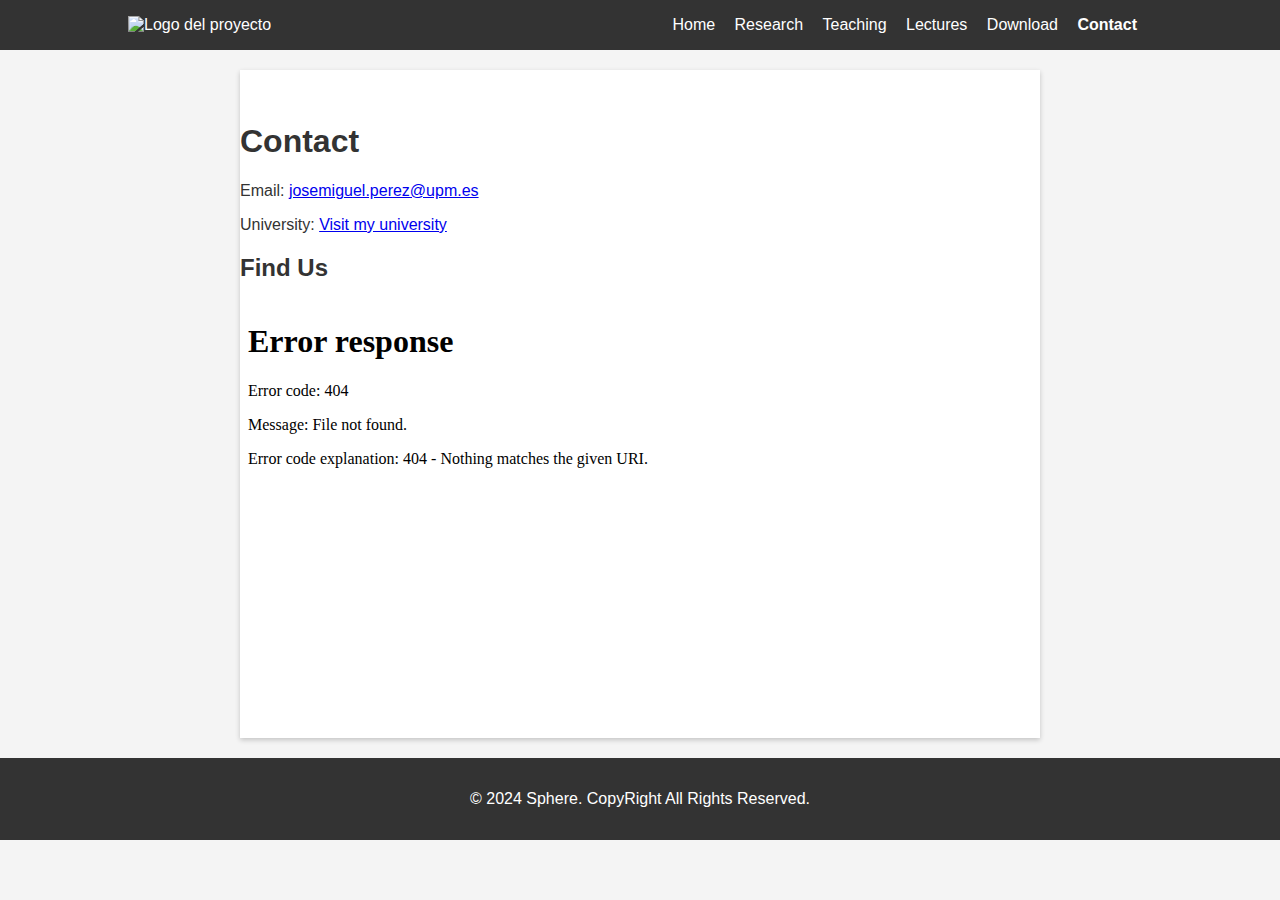
==== contact.html @ 92a7c870 "Update contact.html" ====
<!DOCTYPE html>
<html lang="en">
<head>
    <meta charset="UTF-8">
    <meta name="viewport" content="width=device-width, initial-scale=1.0">
    <title>Contact - Sphere - Research Group</title>
    <link rel="stylesheet" href="style.css">
</head>
<body>
    <header>
        <div class="container">
            <img src="picture/logoSphere.png" alt="Logo del proyecto" class="logo">
            <nav>
                <ul>
                    <li><a href="index.html">Home</a></li>
                    <li><a href="research.html">Research</a></li>
                    <li><a href="teaching.html">Teaching</a></li>
                    <li><a href="lectures.html">Lectures</a></li>
                    <li><a href="downloads.html">Download</a></li>
                    <li><a href="contact.html" class="active">Contact</a></li>
                </ul>
            </nav>
        </div>
    </header>

    <section class="content">
        <h1>Contact</h1>
        <p>Email: <a href="mailto:josemiguel.perez@upm.es">josemiguel.perez@upm.es</a></p>
        <p>University: <a href="https://www.etsiae.upm.es/" target="_blank">Visit my university</a></p>

        <!-- Google Maps Embed -->
        <div class="map">
            <h2>Find Us</h2>
            <iframe 
                src="<iframe src="https://www.google.com/maps/embed?pb=!1m18!1m12!1m3!1d3036.7161628212647!2d-3.7265884241946736!3d40.4477083727566!2m3!1f0!2f0!3f0!3m2!1i1024!2i768!4f13.1!3m3!1m2!1s0xd42288484722f0f%3A0x6181522ec7617463!2sETSIAE%20(UPM)%20-%20Escuela%20T%C3%A9cnica%20Superior%20de%20Ingenier%C3%ADa%20Aeron%C3%A1utica%20y%20del%20Espacio!5e0!3m2!1ses!2ses!4v1693929732568!5m2!1ses!2ses"
                width="100%" 
                height="400" 
                style="border:0;" 
                allowfullscreen="" 
                loading="lazy" 
                referrerpolicy="no-referrer-when-downgrade">
            </iframe>
        </div>
    </section>

    <footer>
        <p>&copy; 2024 Sphere. CopyRight All Rights Reserved. </p>
    </footer>
</body>
</html>
---- style.css ----
body {
    font-family: Arial, sans-serif;
    margin: 0;
    padding: 0;
    background-color: #f4f4f4;
    color: #333;
}

header {
    background: #333;
    color: white;
    padding: 1rem 0;
    text-align: center;
}

header .container {
    display: flex;
    justify-content: space-between;
    align-items: center;
}

header nav ul {
    list-style: none;
    margin: 0;
    padding: 0;
}

header nav ul li {
    display: inline;
    margin-right: 15px;
}

header nav ul li a {
    color: white;
    text-decoration: none;
}

header nav ul li a.active {
    font-weight: bold;
}

.container {
    width: 80%;
    margin: auto;
}

.hero {
    text-align: center;
    padding: 2rem 0;
    background-color: #007BFF;
    color: white;
}

.hero .button {
    background: white;
    color: #007BFF;
    padding: 0.5rem 1rem;
    text-decoration: none;
}

.content {
    padding: 2rem 0;
    background: white;
    margin: 20px auto;
    max-width: 800px;
    box-shadow: 0px 2px 5px rgba(0, 0, 0, 0.2);
}

footer {
    text-align: center;
    padding: 1rem 0;
    background: #333;
    color: white;
}

/* Tamaño del logo */
.logo {
    max-width: 150px; /* Ajusta el ancho máximo del logo */
    height: auto; /* Mantiene las proporciones */
}

/* Hero Image Section */
.hero-image img {
    width: 100%;
    height: 2%;
    display: block;
}

/* About Section */
.about {
    display: flex;
    align-items: center;
    justify-content: space-between;
    margin: 40px auto;
    max-width: 1200px;
    padding: 20px;
    background-color: #f4f4f4;
    border-radius: 8px;
    box-shadow: 0 2px 5px rgba(0, 0, 0, 0.1);
}

.about-left img {
    width: 200px;
    height: auto;
    border-radius: 50%;
    box-shadow: 0 2px 5px rgba(0, 0, 0, 0.2);
}

.about-right {
    max-width: 70%;
    padding-left: 20px;
}

.about-right h2 {
    margin-top: 0;
    color: #333;
}

.about-right p {
    line-height: 1.6;
    color: #555;
}
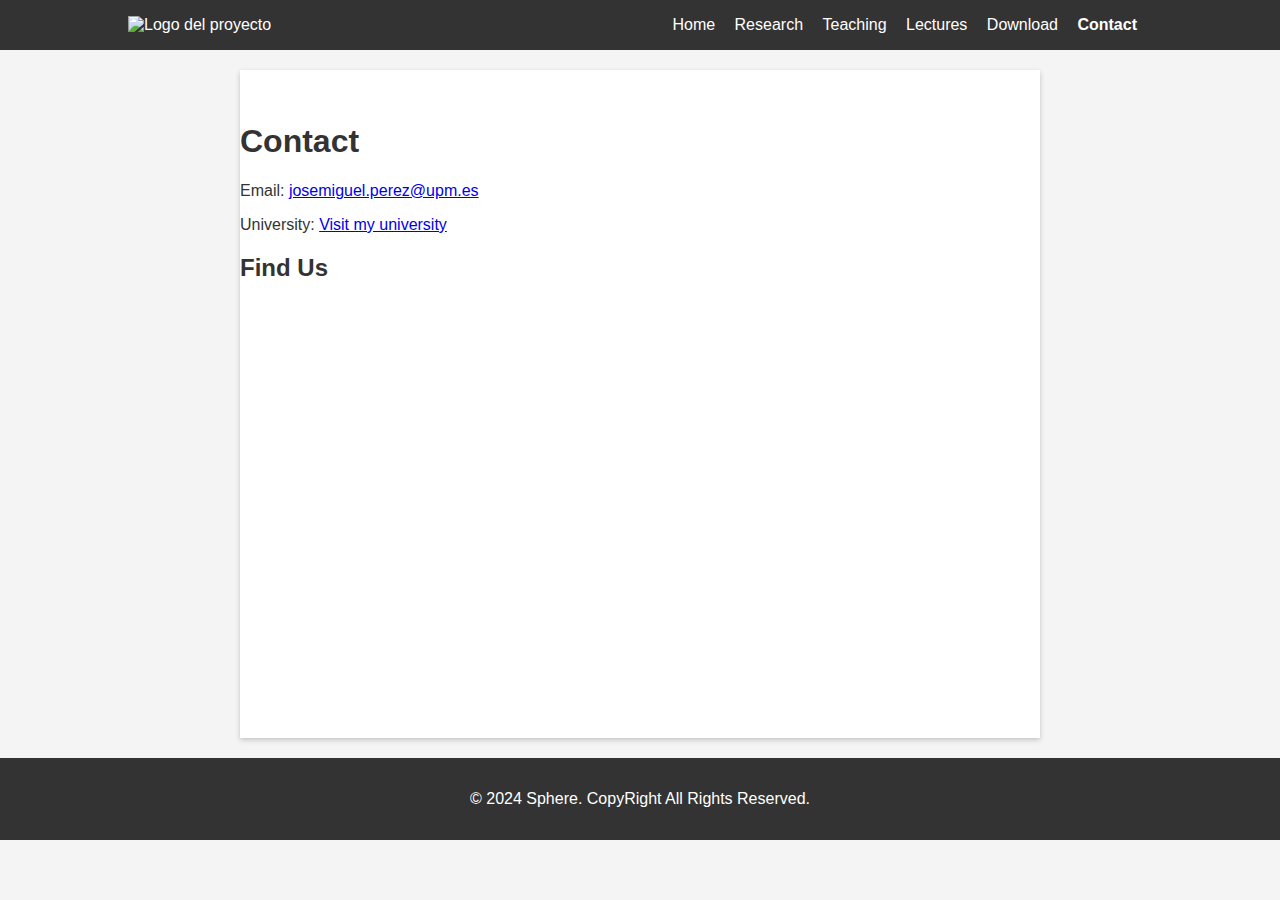
==== commit 14017176: "Update contact.html" ====
--- a/contact.html
+++ b/contact.html
@@ -28,19 +28,19 @@
         <p>Email: <a href="mailto:josemiguel.perez@upm.es">josemiguel.perez@upm.es</a></p>
         <p>University: <a href="https://www.etsiae.upm.es/" target="_blank">Visit my university</a></p>
 
-        <!-- Google Maps Embed -->
-        <div class="map">
-            <h2>Find Us</h2>
-            <iframe 
-                src="<iframe src="https://www.google.com/maps/embed?pb=!1m18!1m12!1m3!1d3036.7161628212647!2d-3.7265884241946736!3d40.4477083727566!2m3!1f0!2f0!3f0!3m2!1i1024!2i768!4f13.1!3m3!1m2!1s0xd42288484722f0f%3A0x6181522ec7617463!2sETSIAE%20(UPM)%20-%20Escuela%20T%C3%A9cnica%20Superior%20de%20Ingenier%C3%ADa%20Aeron%C3%A1utica%20y%20del%20Espacio!5e0!3m2!1ses!2ses!4v1693929732568!5m2!1ses!2ses"
-                width="100%" 
-                height="400" 
-                style="border:0;" 
-                allowfullscreen="" 
-                loading="lazy" 
-                referrerpolicy="no-referrer-when-downgrade">
-            </iframe>
-        </div>
+<!-- Google Maps Embed -->
+<div class="map">
+    <h2>Find Us</h2>
+    <iframe 
+        src="https://www.google.com/maps/embed?pb=!1m18!1m12!1m3!1d3036.7161628212647!2d-3.7265884241946736!3d40.4477083727566!2m3!1f0!2f0!3f0!3m2!1i1024!2i768!4f13.1!3m3!1m2!1s0xd42288484722f0f%3A0x6181522ec7617463!2sETSIAE%20(UPM)%20-%20Escuela%20T%C3%A9cnica%20Superior%20de%20Ingenier%C3%ADa%20Aeron%C3%A1utica%20y%20del%20Espacio!5e0!3m2!1ses!2ses!4v1693929732568!5m2!1ses!2ses"
+        width="100%" 
+        height="400" 
+        style="border:0;" 
+        allowfullscreen="" 
+        loading="lazy" 
+        referrerpolicy="no-referrer-when-downgrade">
+    </iframe>
+</div>
     </section>
 
     <footer>
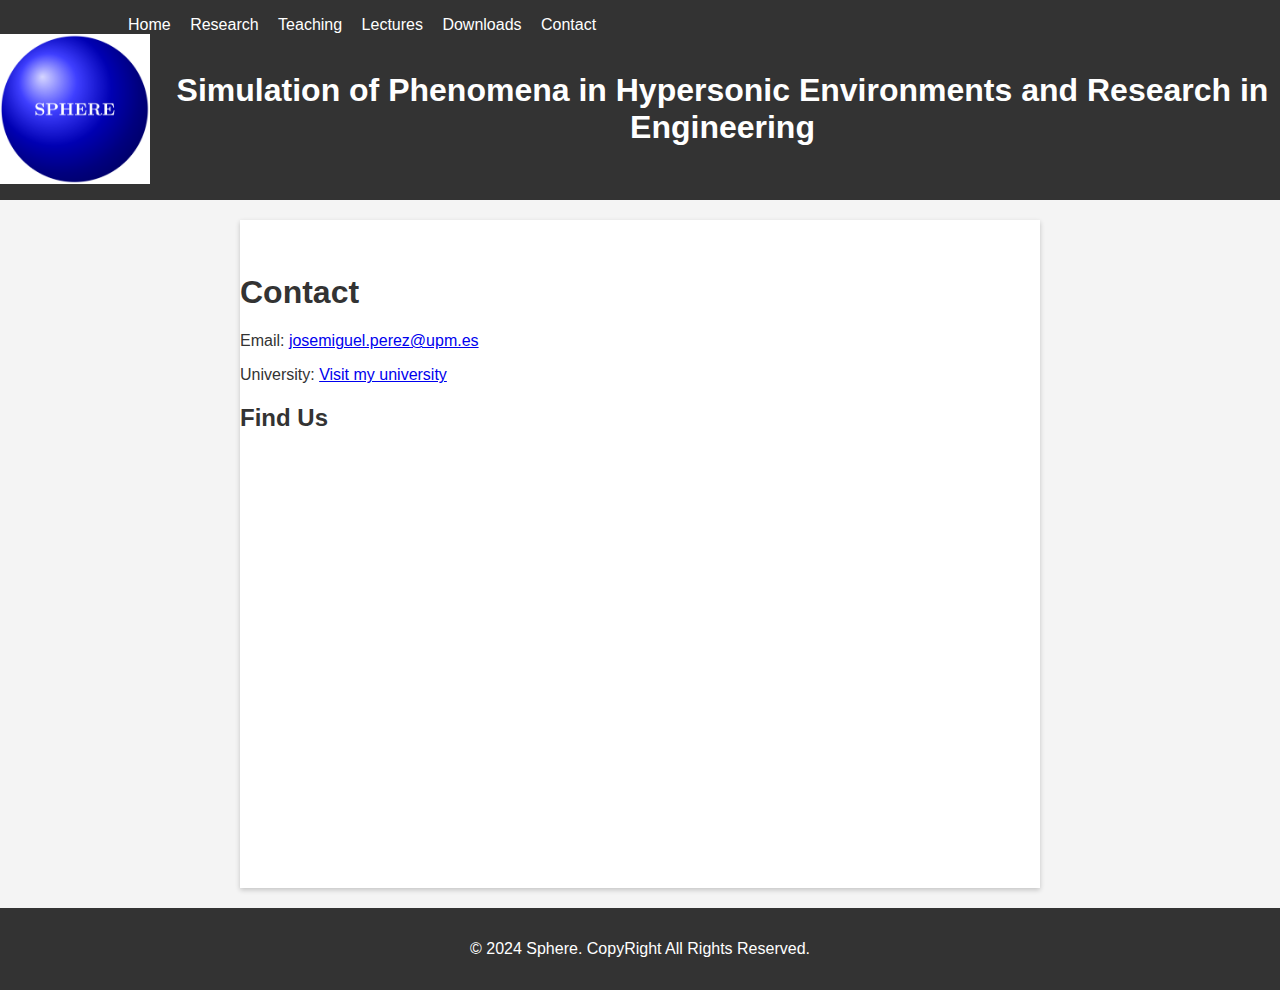
==== commit 4b5cceda: "Update contact.html" ====
--- a/contact.html
+++ b/contact.html
@@ -9,17 +9,21 @@
 <body>
     <header>
         <div class="container">
-            <img src="picture/logoSphere.png" alt="Logo del proyecto" class="logo">
             <nav>
                 <ul>
                     <li><a href="index.html">Home</a></li>
                     <li><a href="research.html">Research</a></li>
                     <li><a href="teaching.html">Teaching</a></li>
                     <li><a href="lectures.html">Lectures</a></li>
-                    <li><a href="downloads.html">Download</a></li>
-                    <li><a href="contact.html" class="active">Contact</a></li>
+                    <li><a href="downloads.html">Downloads</a></li>
+                    <li><a href="contact.html">Contact</a></li>
                 </ul>
             </nav>
+        </div>
+            <!-- Hero Image -->
+        <div class="flex-container">
+           <img src="pictures/logoSphere.png" alt="Logo" class="logo">
+           <h1>Simulation of Phenomena in Hypersonic Environments and Research in Engineering</h1>
         </div>
     </header>
 
--- a/style.css
+++ b/style.css
@@ -42,6 +42,18 @@
 .container {
     width: 80%;
     margin: auto;
+}
+
+.flex-container {
+    display: flex; /* Flexbox para alinear elementos en fila */
+    align-items: center; /* Alineación vertical */
+    gap: 15px; /* Espaciado entre la imagen y el texto */
+}
+
+.grid-container {
+    display: grid;
+    place-items: center; /* Centra horizontal y verticalmente */
+    height: 20vh;       /* O el tamaño deseado del contenedor */
 }
 
 .hero {
@@ -116,8 +128,82 @@
     color: #333;
 }
 
+/* Sección de matriz 2x2 */
+.container-grid {
+    display: grid;
+    grid-template-rows: 1fr 2fr;
+    gap: 20px;
+    padding: 20px;
+    background-color: white;
+    margin: 20px auto;
+    max-width: 1200px;
+    border-radius: 8px;
+    box-shadow: 0 2px 5px rgba(0, 0, 0, 0.1);
+}
+
+.row {
+    display: grid;
+    grid-template-columns: 1fr 1fr;
+    gap: 20px;
+}
+
+/* Reducir la altura de las celdas en la primera fila */
+.row:first-child .cell {
+    padding: 10px; /* Reducir el relleno interno */
+    margin: 0; /* Asegurarse de que no haya margen extra */
+    line-height: 1.2; /* Controlar el espacio entre líneas */
+    font-size: 1rem; /* Ajustar el tamaño del texto si es necesario */
+    background-color: #f4f4f4; /* Opcional: cambiar el fondo para distinguir */
+}
+
+.cell {
+    border: 1px solid #ddd;
+    padding: 20px;
+    text-align: center;
+    background-color: #f9f9f9;
+    border-radius: 8px;
+}
+
+.nested-grid {
+    display: grid;
+    grid-template-columns: 1fr 1fr;
+    gap: 10px;
+}
+
+.nested-grid img {
+    width: 100%;
+    height: auto;
+    cursor: pointer;
+    border-radius: 8px;
+    box-shadow: 0 2px 5px rgba(0, 0, 0, 0.2);
+    transition: transform 0.3s, box-shadow 0.3s;
+}
+
+.nested-grid img:hover {
+    transform: scale(1.05);
+    box-shadow: 0 4px 10px rgba(0, 0, 0, 0.3);
+}
+
+.nested-grid a {
+    display: block;
+}
+
+
 .about-right p {
     line-height: 1.6;
     color: #555;
 }
 
+.nested-grid a {
+    text-decoration: none;
+    color: inherit;
+    display: inline-block;
+    text-align: center;
+}
+
+.nested-grid a div {
+    margin-top: 5px;
+    font-size: 0.9rem;
+    color: #555;
+}
+
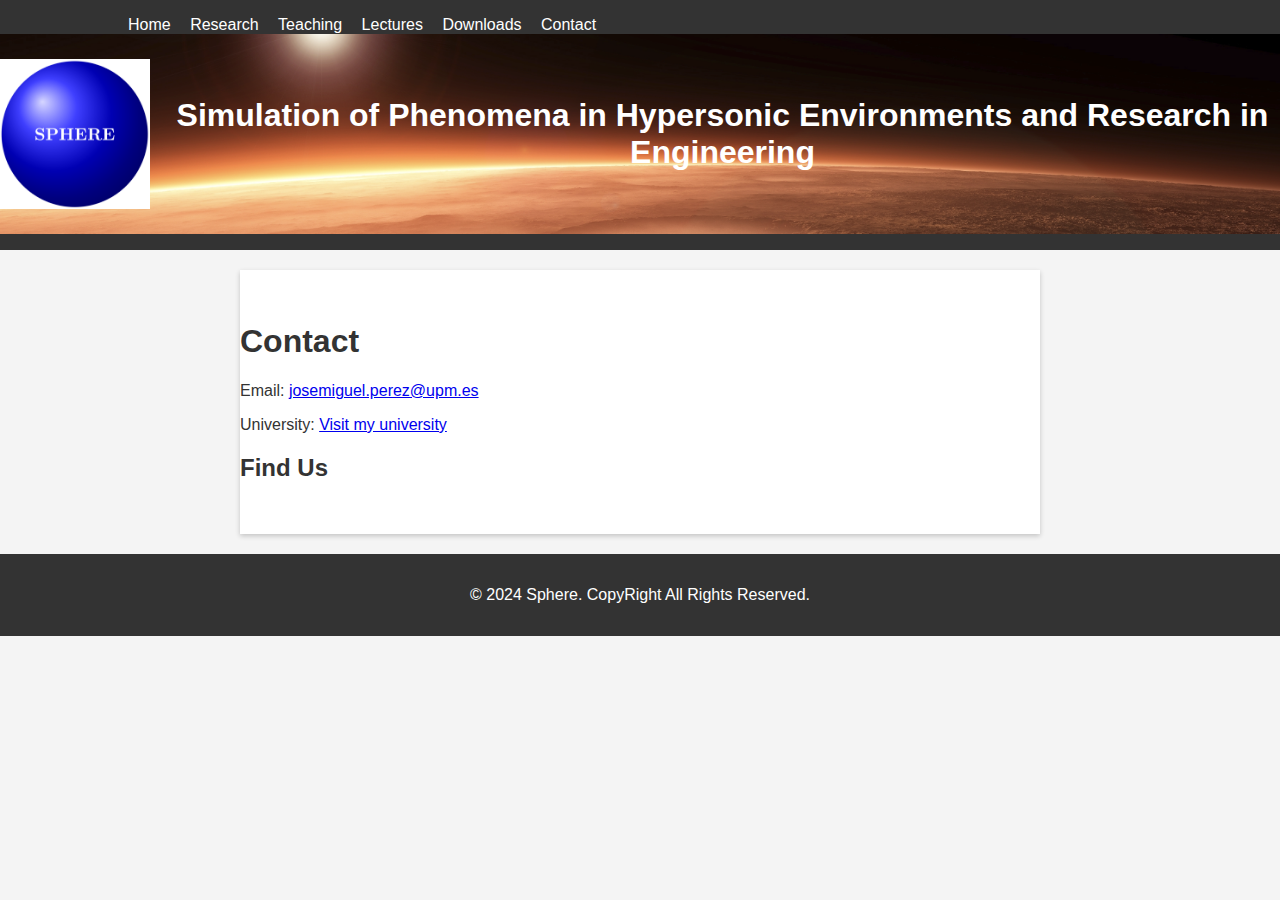
==== commit b9a684fb: "Update contact.html" ====
--- a/contact.html
+++ b/contact.html
@@ -34,9 +34,9 @@
 
 <!-- Google Maps Embed -->
 <div class="map">
-    <h2>Find Us</h2>
+    <h2>Find Us</h2
     <iframe 
-        src="https://www.google.com/maps/embed?pb=!1m18!1m12!1m3!1d3036.7161628212647!2d-3.7265884241946736!3d40.4477083727566!2m3!1f0!2f0!3f0!3m2!1i1024!2i768!4f13.1!3m3!1m2!1s0xd42288484722f0f%3A0x6181522ec7617463!2sETSIAE%20(UPM)%20-%20Escuela%20T%C3%A9cnica%20Superior%20de%20Ingenier%C3%ADa%20Aeron%C3%A1utica%20y%20del%20Espacio!5e0!3m2!1ses!2ses!4v1693929732568!5m2!1ses!2ses"
+        src=""https://www.google.com/maps/embed?pb=!1m18!1m12!1m3!1d3064.2496659825533!2d-3.727355224112457!3d40.44046255419476!2m3!1f0!2f0!3f0!3m2!1i1024!2i768!4f13.1!3m3!1m2!1s0xd422838f7a55639%3A0xf2c6731294735c3a!2sEscuela%20T%C3%A9cnica%20Superior%20de%20Ingenier%C3%ADa%20Aeron%C3%A1utica%20y%20del%20Espacio!5e1!3m2!1ses!2ses!4v1732458516071!5m2!1ses!2ses"
         width="100%" 
         height="400" 
         style="border:0;" 
--- a/style.css
+++ b/style.css
@@ -45,9 +45,26 @@
 }
 
 .flex-container {
-    display: flex; /* Flexbox para alinear elementos en fila */
-    align-items: center; /* Alineación vertical */
-    gap: 15px; /* Espaciado entre la imagen y el texto */
+    display: flex;
+    align-items: center;
+    gap: 15px;
+    background-image: url('pictures/marsZoom.png');
+    background-size: cover;
+    background-position: center;
+    background-repeat: no-repeat;
+    height: 200px;
+    position: relative; /* Para colocar la capa de color */
+}
+
+.flex-container::before {
+    content: "";
+    position: absolute;
+    top: 0;
+    left: 0;
+    right: 0;
+    bottom: 0;
+    background-color: rgba(0, 0, 0, 0.5); /* Fondo semitransparente */
+    z-index: -1; /* Asegura que esta capa esté por detrás del contenido */
 }
 
 .grid-container {
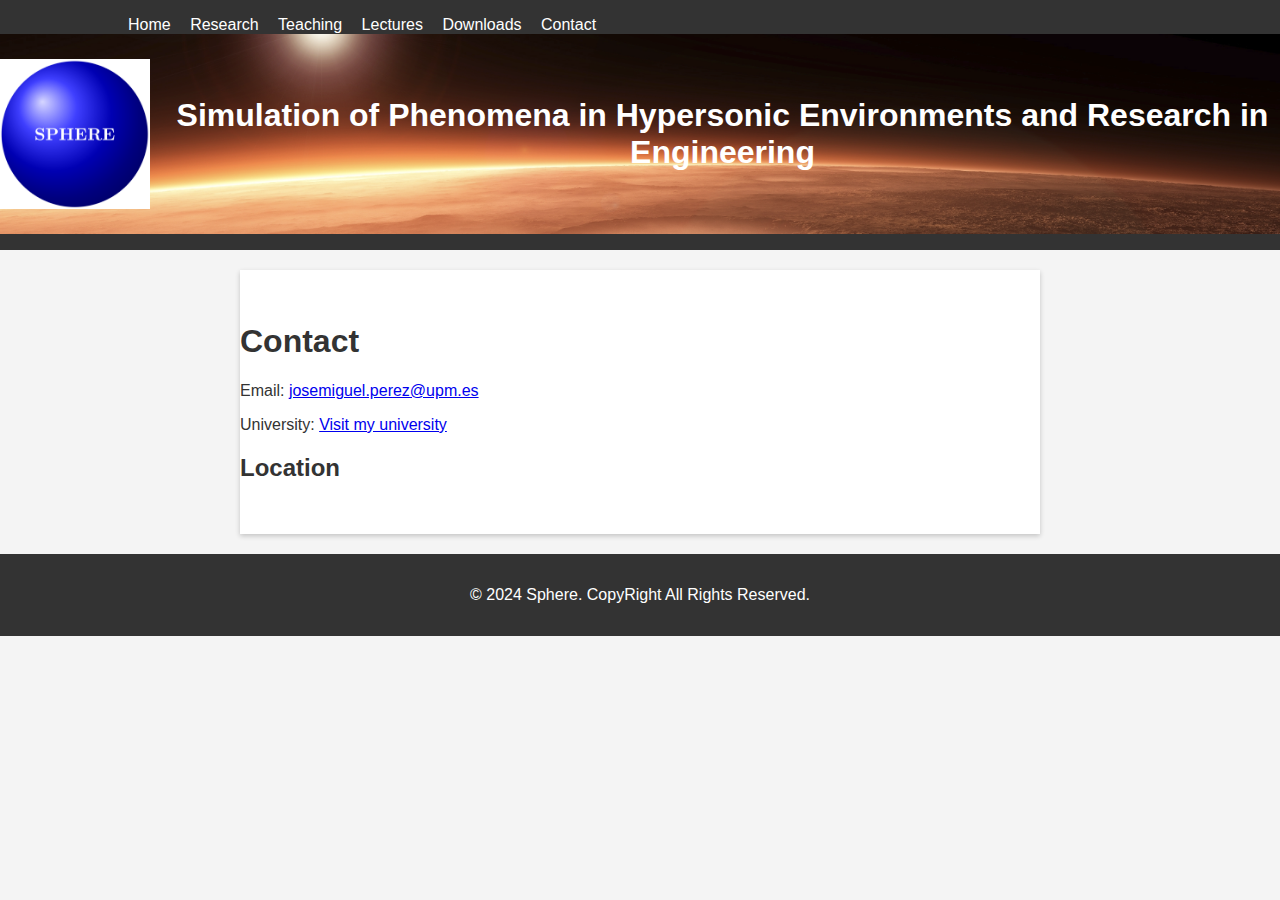
==== commit 23c357a7: "Update contact.html" ====
--- a/contact.html
+++ b/contact.html
@@ -34,7 +34,7 @@
 
 <!-- Google Maps Embed -->
 <div class="map">
-    <h2>Find Us</h2
+    <h2>Location</h2
     <iframe 
         src=""https://www.google.com/maps/embed?pb=!1m18!1m12!1m3!1d3064.2496659825533!2d-3.727355224112457!3d40.44046255419476!2m3!1f0!2f0!3f0!3m2!1i1024!2i768!4f13.1!3m3!1m2!1s0xd422838f7a55639%3A0xf2c6731294735c3a!2sEscuela%20T%C3%A9cnica%20Superior%20de%20Ingenier%C3%ADa%20Aeron%C3%A1utica%20y%20del%20Espacio!5e1!3m2!1ses!2ses!4v1732458516071!5m2!1ses!2ses"
         width="100%" 
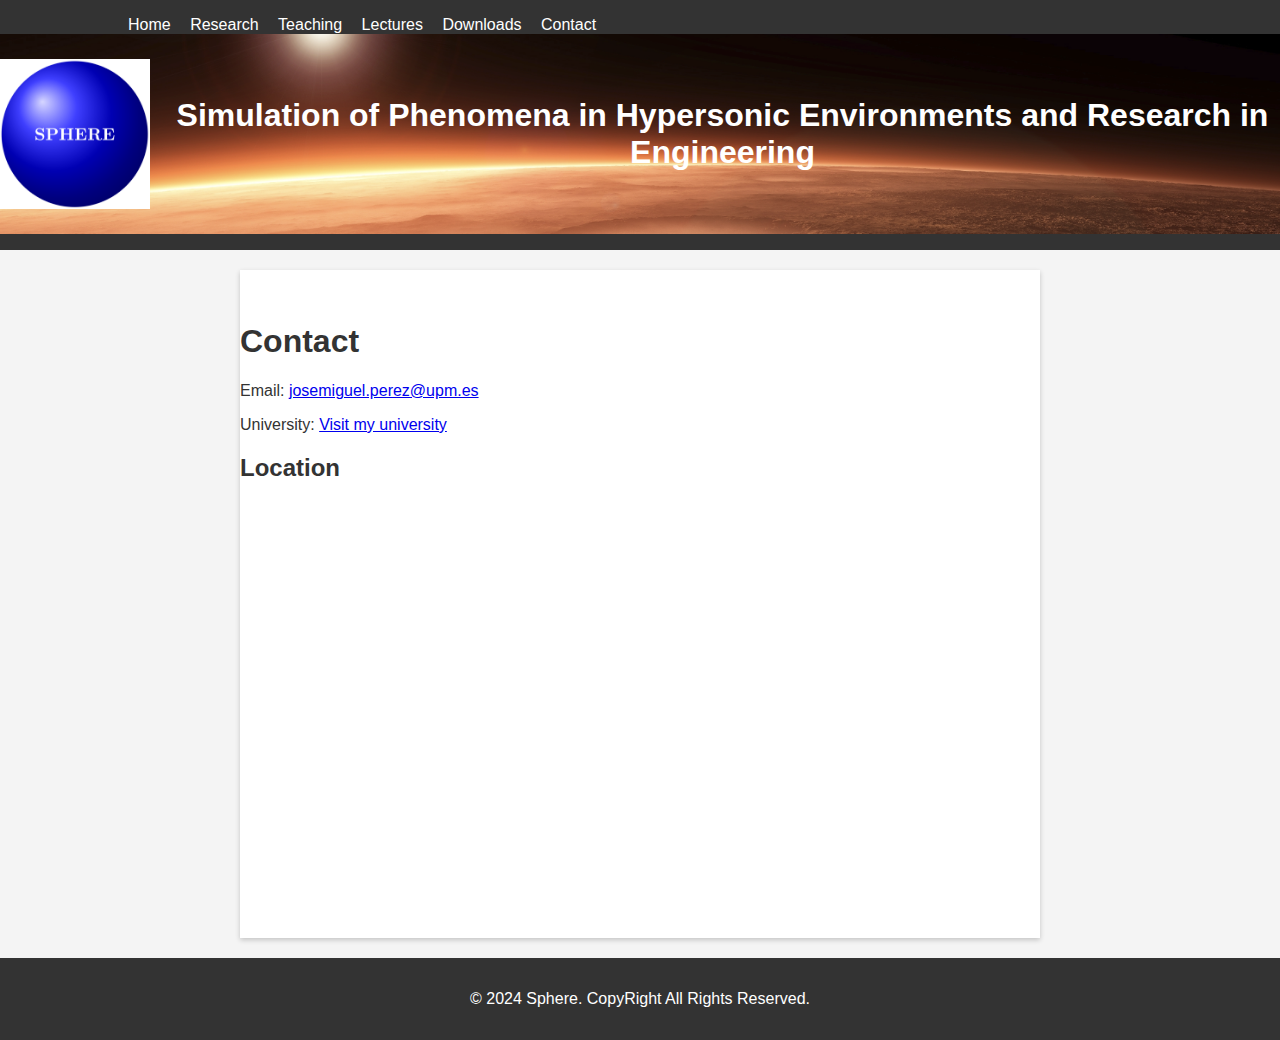
==== commit 6b2eb8a8: "Update contact.html" ====
--- a/contact.html
+++ b/contact.html
@@ -34,9 +34,9 @@
 
 <!-- Google Maps Embed -->
 <div class="map">
-    <h2>Location</h2
+    <h2>Location</h2>
     <iframe 
-        src=""https://www.google.com/maps/embed?pb=!1m18!1m12!1m3!1d3064.2496659825533!2d-3.727355224112457!3d40.44046255419476!2m3!1f0!2f0!3f0!3m2!1i1024!2i768!4f13.1!3m3!1m2!1s0xd422838f7a55639%3A0xf2c6731294735c3a!2sEscuela%20T%C3%A9cnica%20Superior%20de%20Ingenier%C3%ADa%20Aeron%C3%A1utica%20y%20del%20Espacio!5e1!3m2!1ses!2ses!4v1732458516071!5m2!1ses!2ses"
+        src="https://www.google.com/maps/embed?pb=!1m18!1m12!1m3!1d3064.2496659825533!2d-3.727355224112457!3d40.44046255419476!2m3!1f0!2f0!3f0!3m2!1i1024!2i768!4f13.1!3m3!1m2!1s0xd422838f7a55639%3A0xf2c6731294735c3a!2sEscuela%20T%C3%A9cnica%20Superior%20de%20Ingenier%C3%ADa%20Aeron%C3%A1utica%20y%20del%20Espacio!5e1!3m2!1ses!2ses!4v1732458516071!5m2!1ses!2ses"
         width="100%" 
         height="400" 
         style="border:0;" 
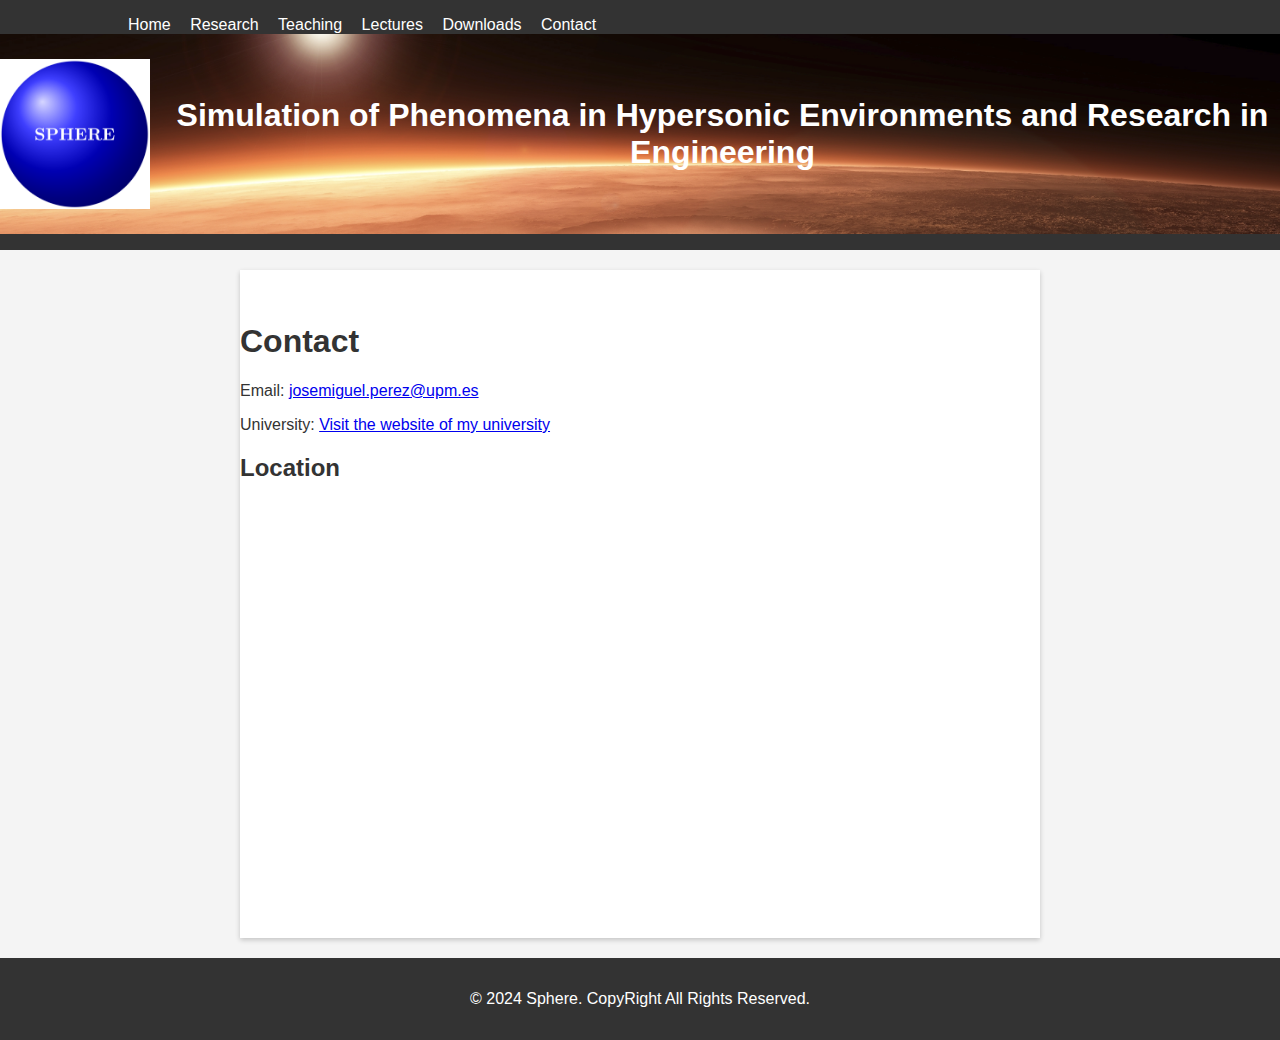
==== commit 3fd412f5: "Update contact.html" ====
--- a/contact.html
+++ b/contact.html
@@ -30,7 +30,7 @@
     <section class="content">
         <h1>Contact</h1>
         <p>Email: <a href="mailto:josemiguel.perez@upm.es">josemiguel.perez@upm.es</a></p>
-        <p>University: <a href="https://www.etsiae.upm.es/" target="_blank">Visit my university</a></p>
+        <p>University: <a href="https://www.etsiae.upm.es/" target="_blank">Visit the website of my university</a></p>
 
 <!-- Google Maps Embed -->
 <div class="map">
